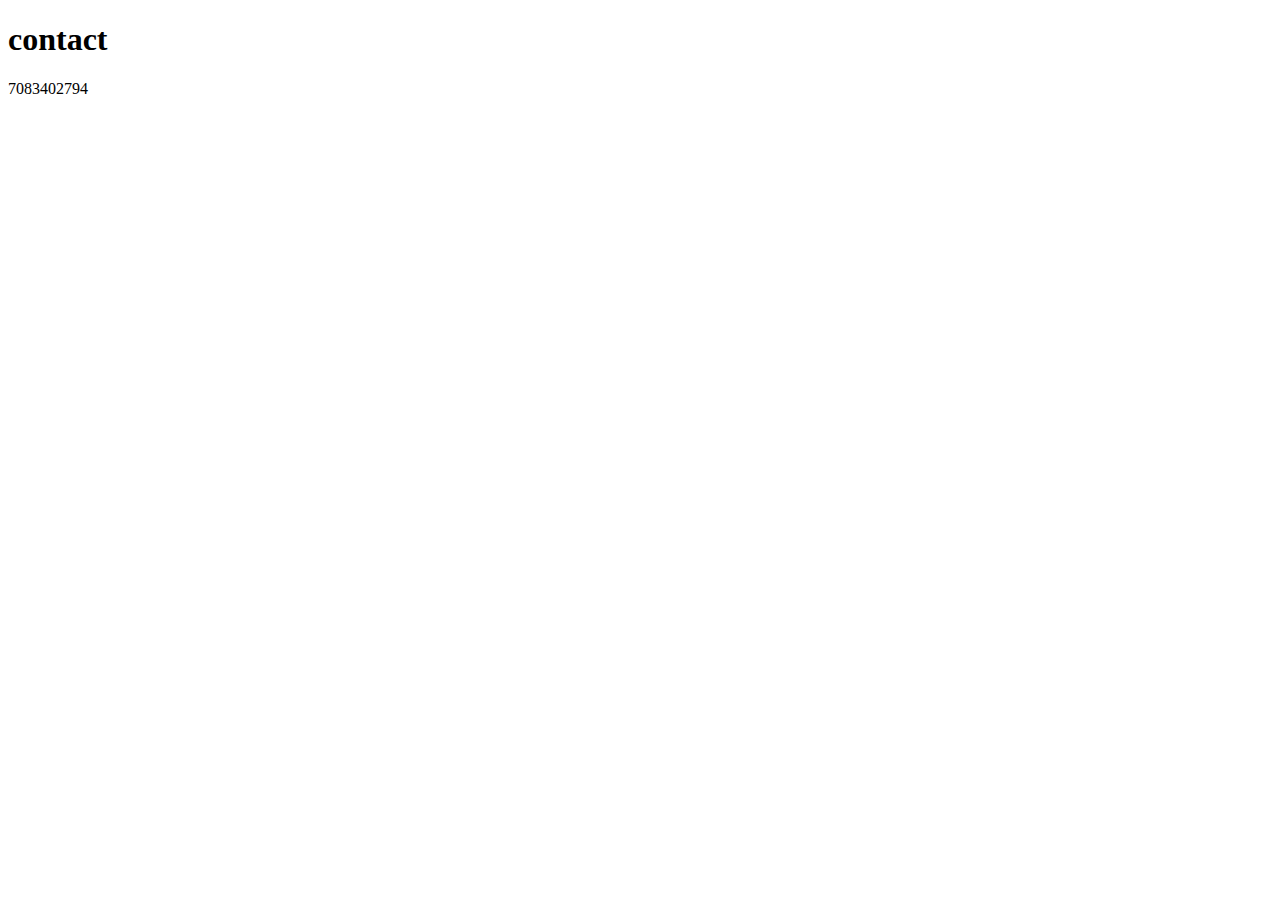
==== contactme.html @ c18368c7 "first commit" ====
<!DOCTYPE html>
<html lang="en">
<head>
    <meta charset="UTF-8">
    <meta http-equiv="X-UA-Compatible" content="IE=edge">
    <meta name="viewport" content="width=device-width, initial-scale=1.0">
    <title>contact me</title>
</head>
<h1>contact</h1>
<p>7083402794</p>
<a href=""></a>
<body>
    
</body>
</html>
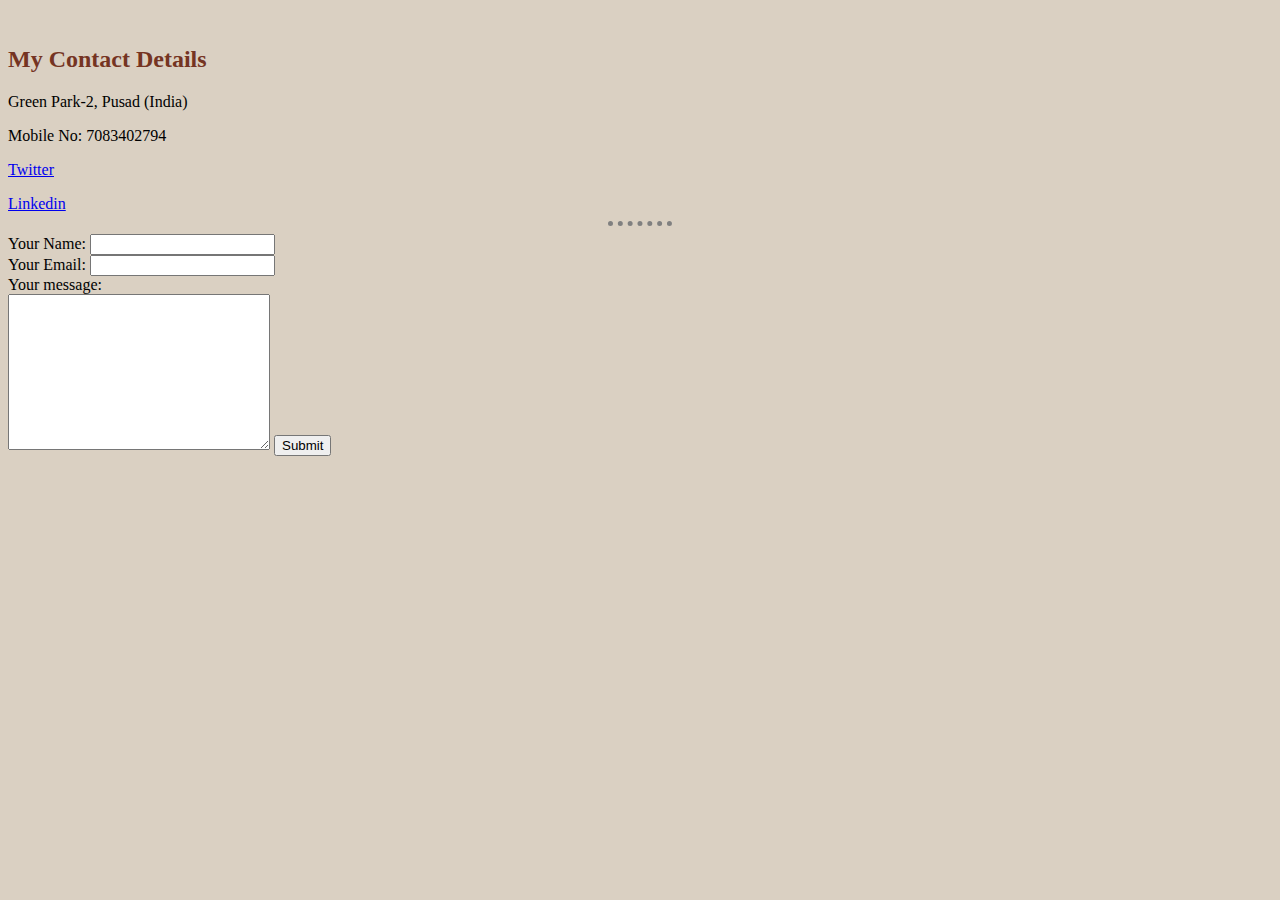
==== commit c3dd47dc: "added a form, contact detail and your message" ====
--- a/contactme.html
+++ b/contactme.html
@@ -6,10 +6,26 @@
     <meta name="viewport" content="width=device-width, initial-scale=1.0">
     <title>contact me</title>
 </head>
-<h1>contact</h1>
-<p>7083402794</p>
-<a href=""></a>
-<body>
+        
+
+<body>   
+    <br>
+    <link rel="stylesheet" href="CSS/styles.css">
+    <h2>My Contact Details</h2>
+    <p>Green Park-2, Pusad (India)</p>
+    <p>Mobile No: 7083402794</p>
+    <p><a href="https://twitter.com/sumit__chavhan">Twitter</a></p>
+    <a href="https://www.linkedin.com/in/sumit-chavhan-806818140/">Linkedin</a>
+    <hr>
+    <form class="" actions="mailto:srchavhan29@gmail.com" method="post" enctype="text/plain">
+        <label>Your Name:</label>
+        <input type="text" name="" value=""><br>
+        <label>Your Email:</label>
+        <input type="email" name="" value="" ><br>
+        <label>Your message:</label><br>
+        <textarea name="" rows="10" cols="30"></textarea>
+        <input type="submit" name="" >
     
+</form>    
 </body>
 </html>--- a/CSS/styles.css
+++ b/CSS/styles.css
@@ -0,0 +1,11 @@
+h1{color: #753422;}
+h2{color: #753422;}
+h3{color: #753422;}
+
+body{background-color: #DAD0C2}
+
+
+hr{border-style: dotted none none;
+    border-color: gray;
+    border-top-width: 5px;
+    width: 5%;}
